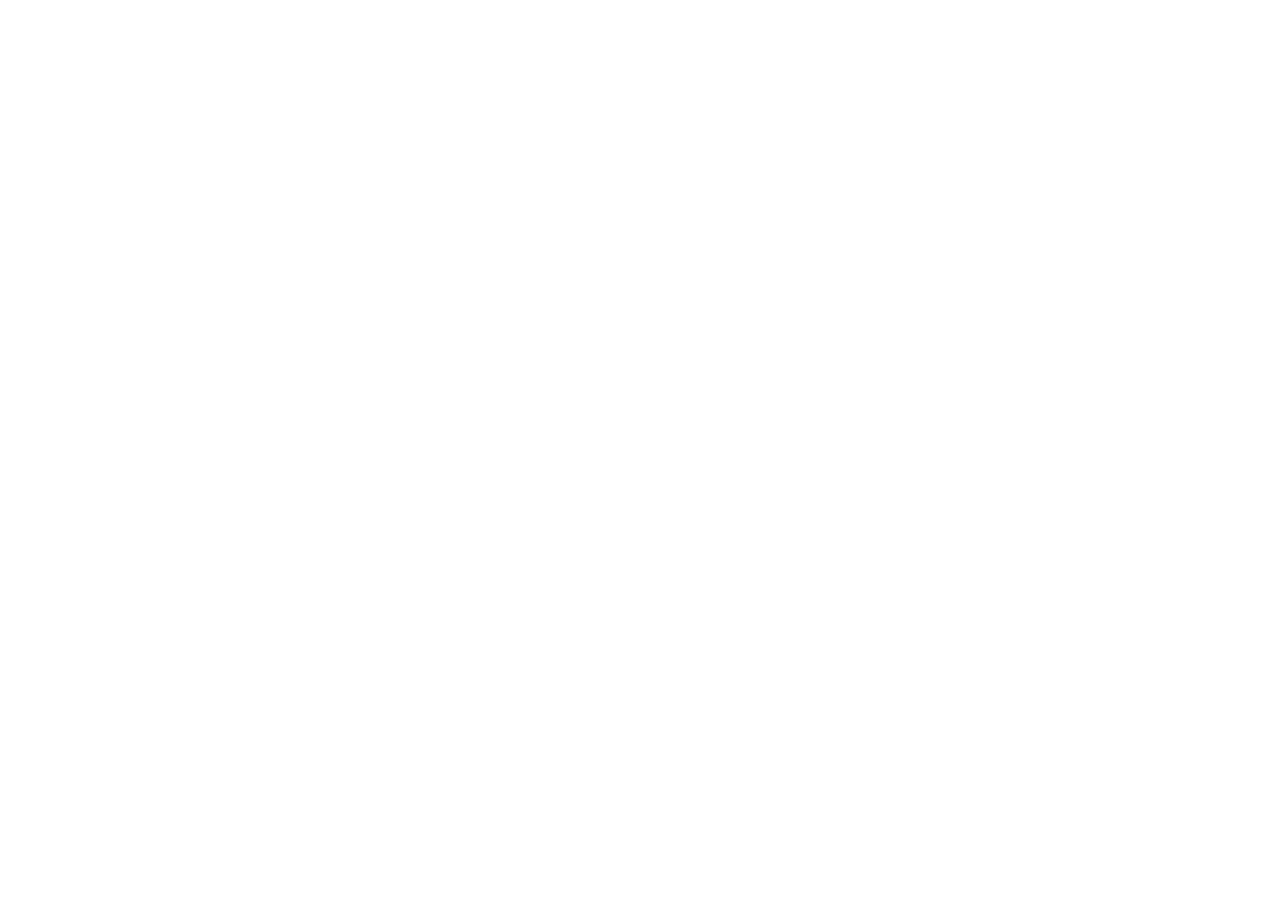
==== Stop Watch/index.html @ faf1635d "stop watch project created" ====
<!DOCTYPE html>
<html lang="en">
<head>
    <meta charset="UTF-8">
    <meta name="viewport" content="width=device-width, initial-scale=1.0">
    <title>Stop Watch</title>
</head>
<body>
    
</body>
</html>
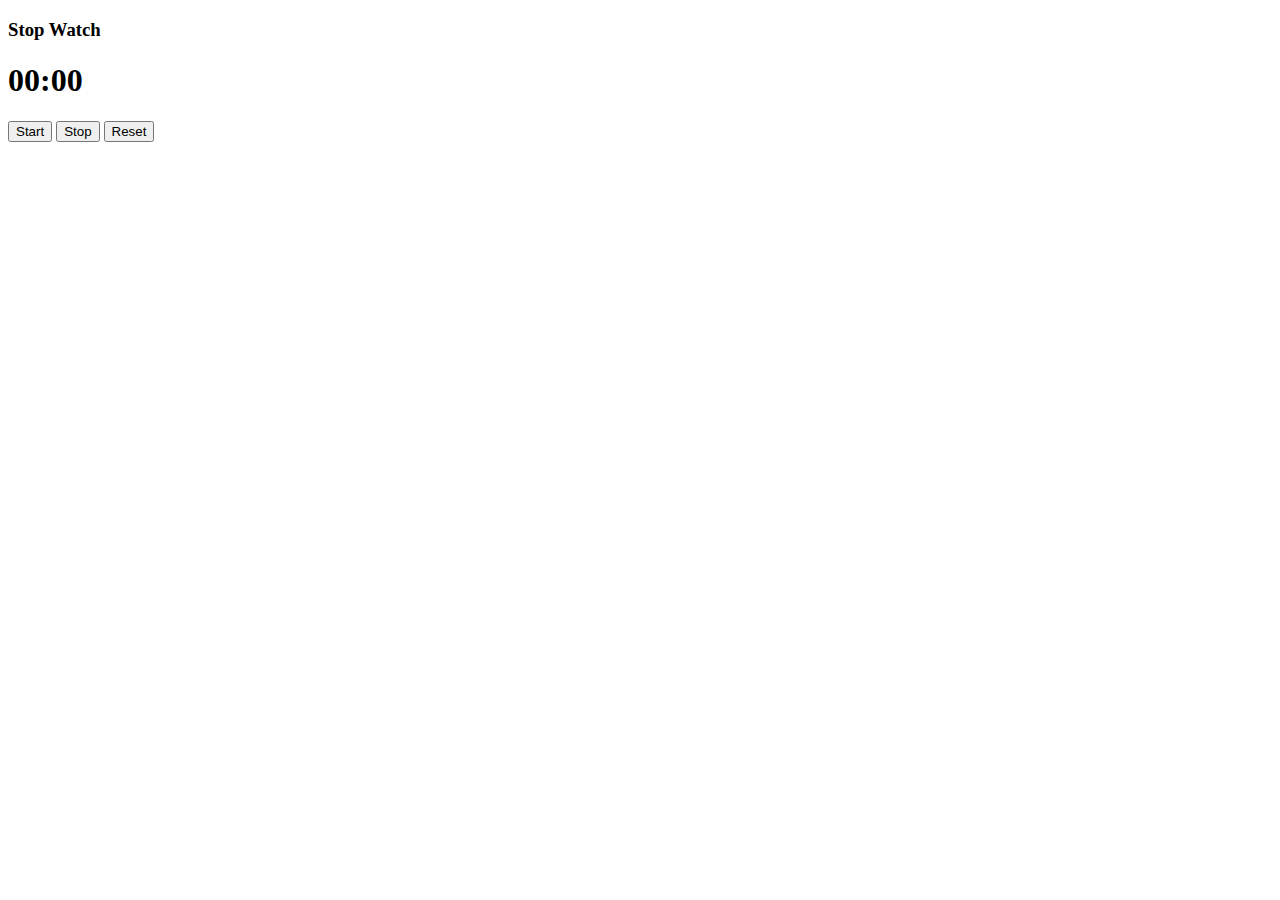
==== commit d43a9fb5: "OK" ====
--- a/Stop Watch/index.html
+++ b/Stop Watch/index.html
@@ -6,6 +6,11 @@
     <title>Stop Watch</title>
 </head>
 <body>
-    
+    <h3>Stop Watch</h3>
+    <h1 id="time">00:00</h1>
+    <button onclick="startClock()">Start</button>
+    <button onclick="stopClock()">Stop</button>
+    <button onclick="resetClock()">Reset</button>
+    <script src="script.js"></script>
 </body>
 </html>